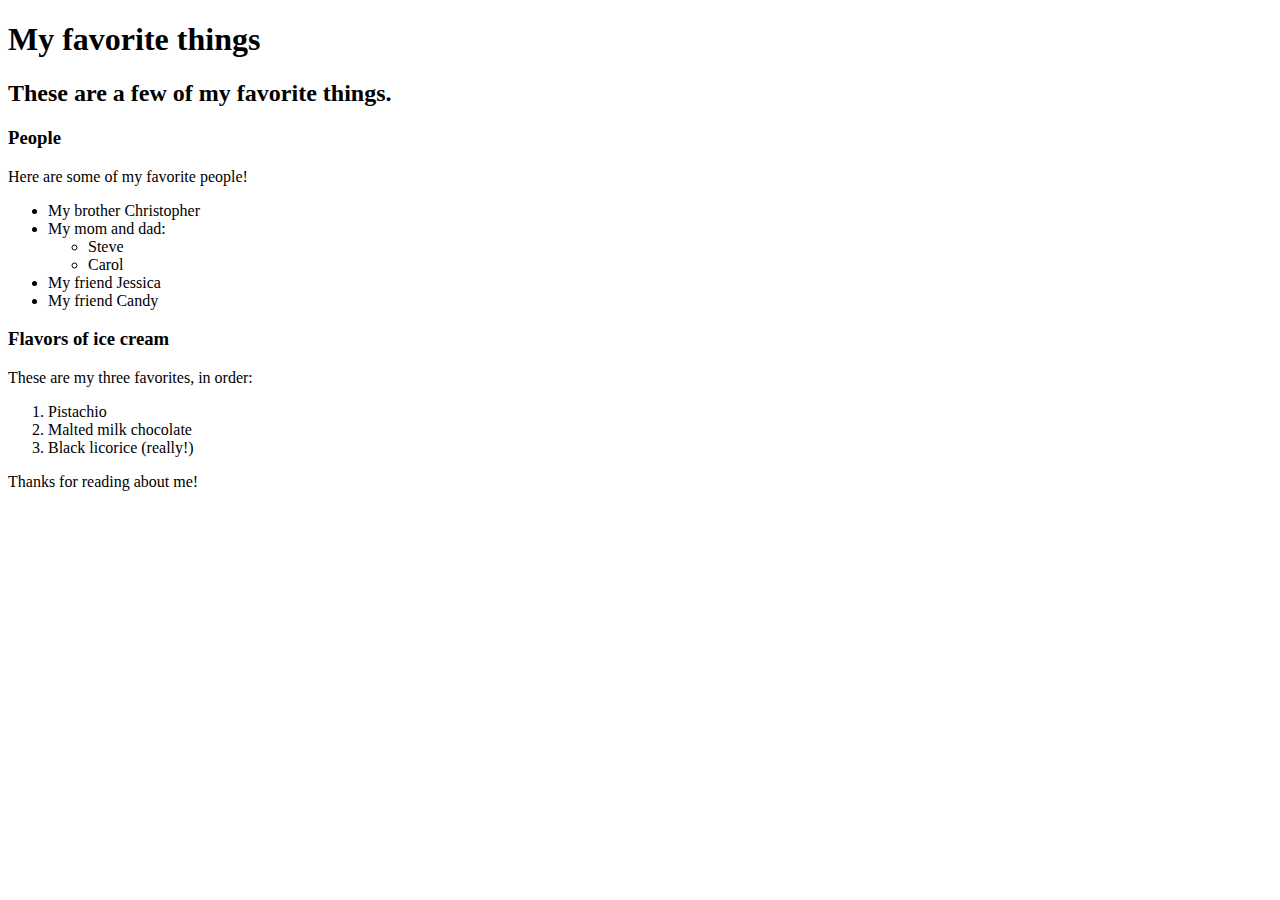
==== favorite-things.html @ 7e17f6ae "add web page info on favorite things" ====
<!DOCTYPE html>
<html>
  <head>
    <title>Michael's favorite things</title>
  </head>
  <body>
    <h1>My favorite things</h1>
      <h2>These are a few of my favorite things.</h2>

      <h3>People</h3>
      <p>Here are some of my favorite people!</p>
      <ul>
        <li>My brother Christopher</li>
        <li>My mom and dad:
          <ul>
            <li>Steve</li>
            <li>Carol</li>
          </ul>
        </li>
        <li>My friend Jessica</li>
        <li>My friend Candy</li>
      </ul>

      <h3>Flavors of ice cream</h3>
      <p>These are my three favorites, in order:</p>
      <ol>
        <li>Pistachio</li>
        <li>Malted milk chocolate</li>
        <li>Black licorice (really!)</li>
      </ol>

      <p>Thanks for reading about me!</p>
  </body>








</html>
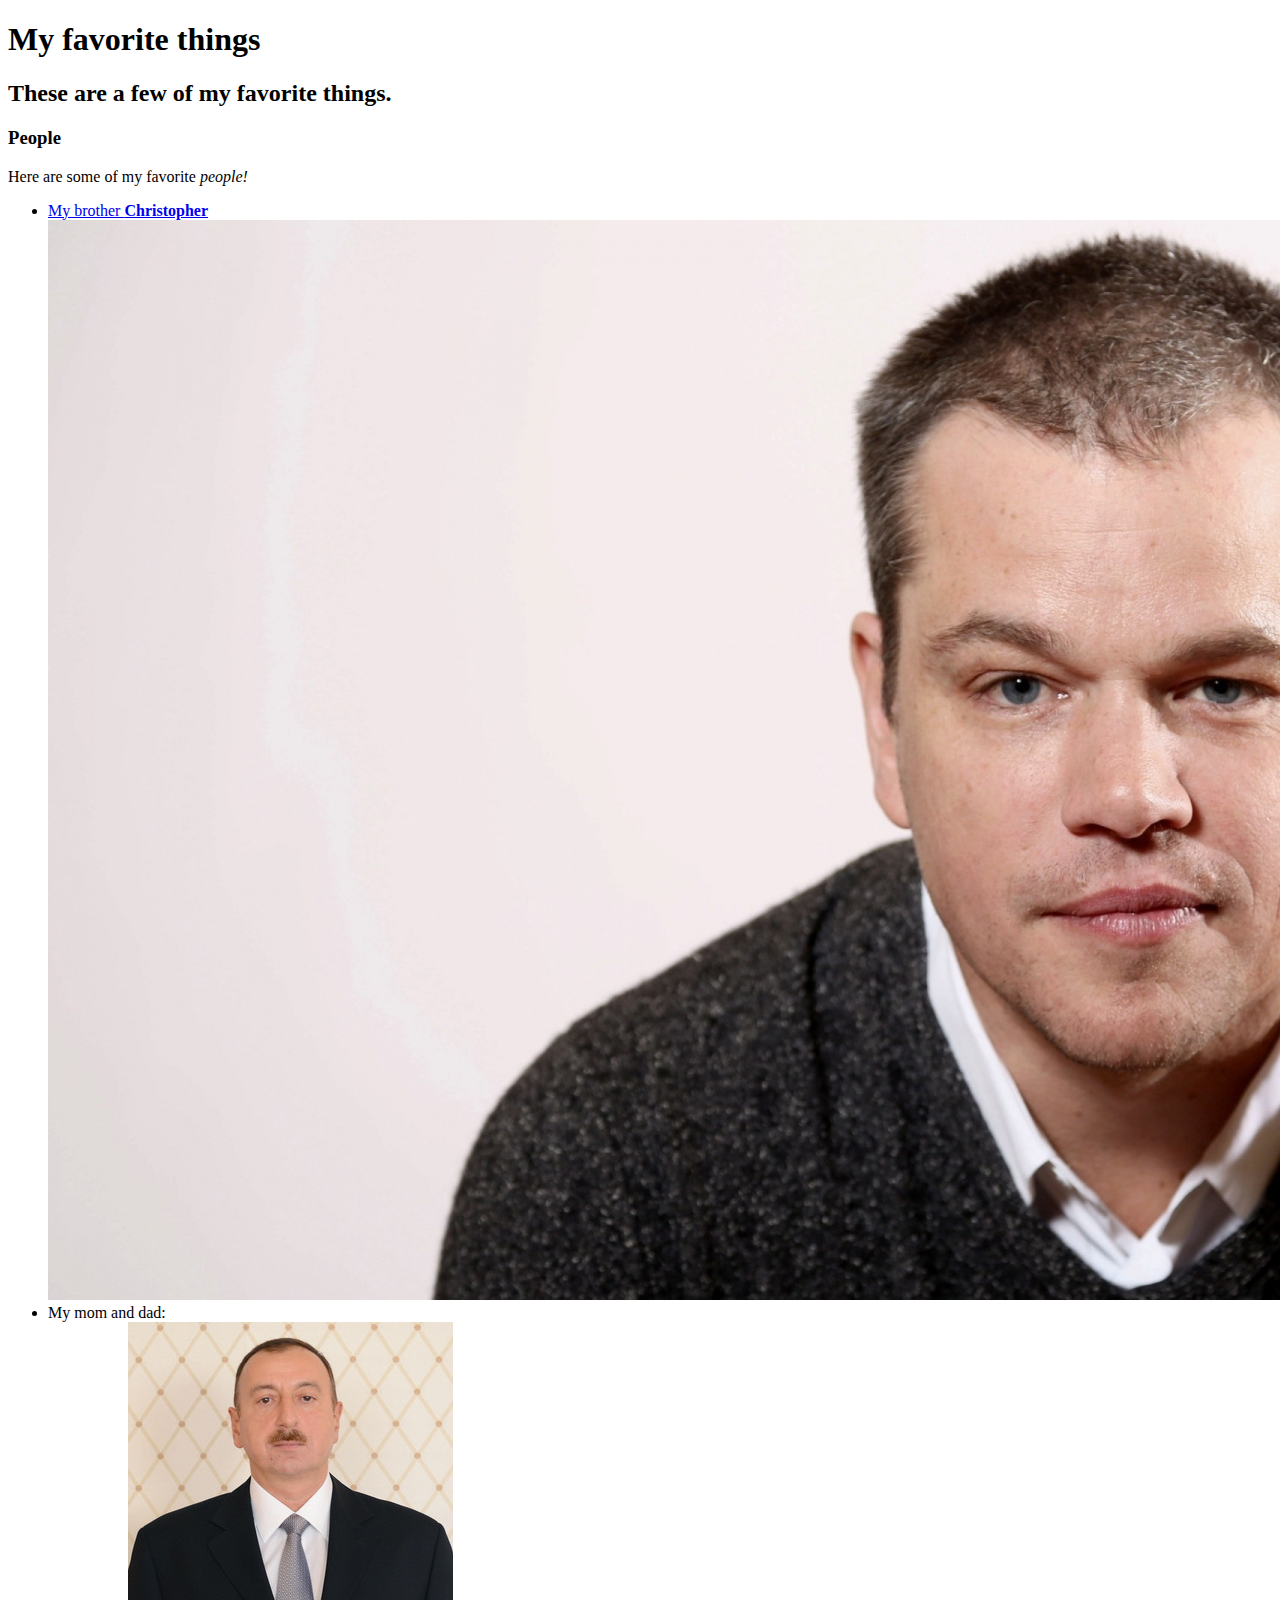
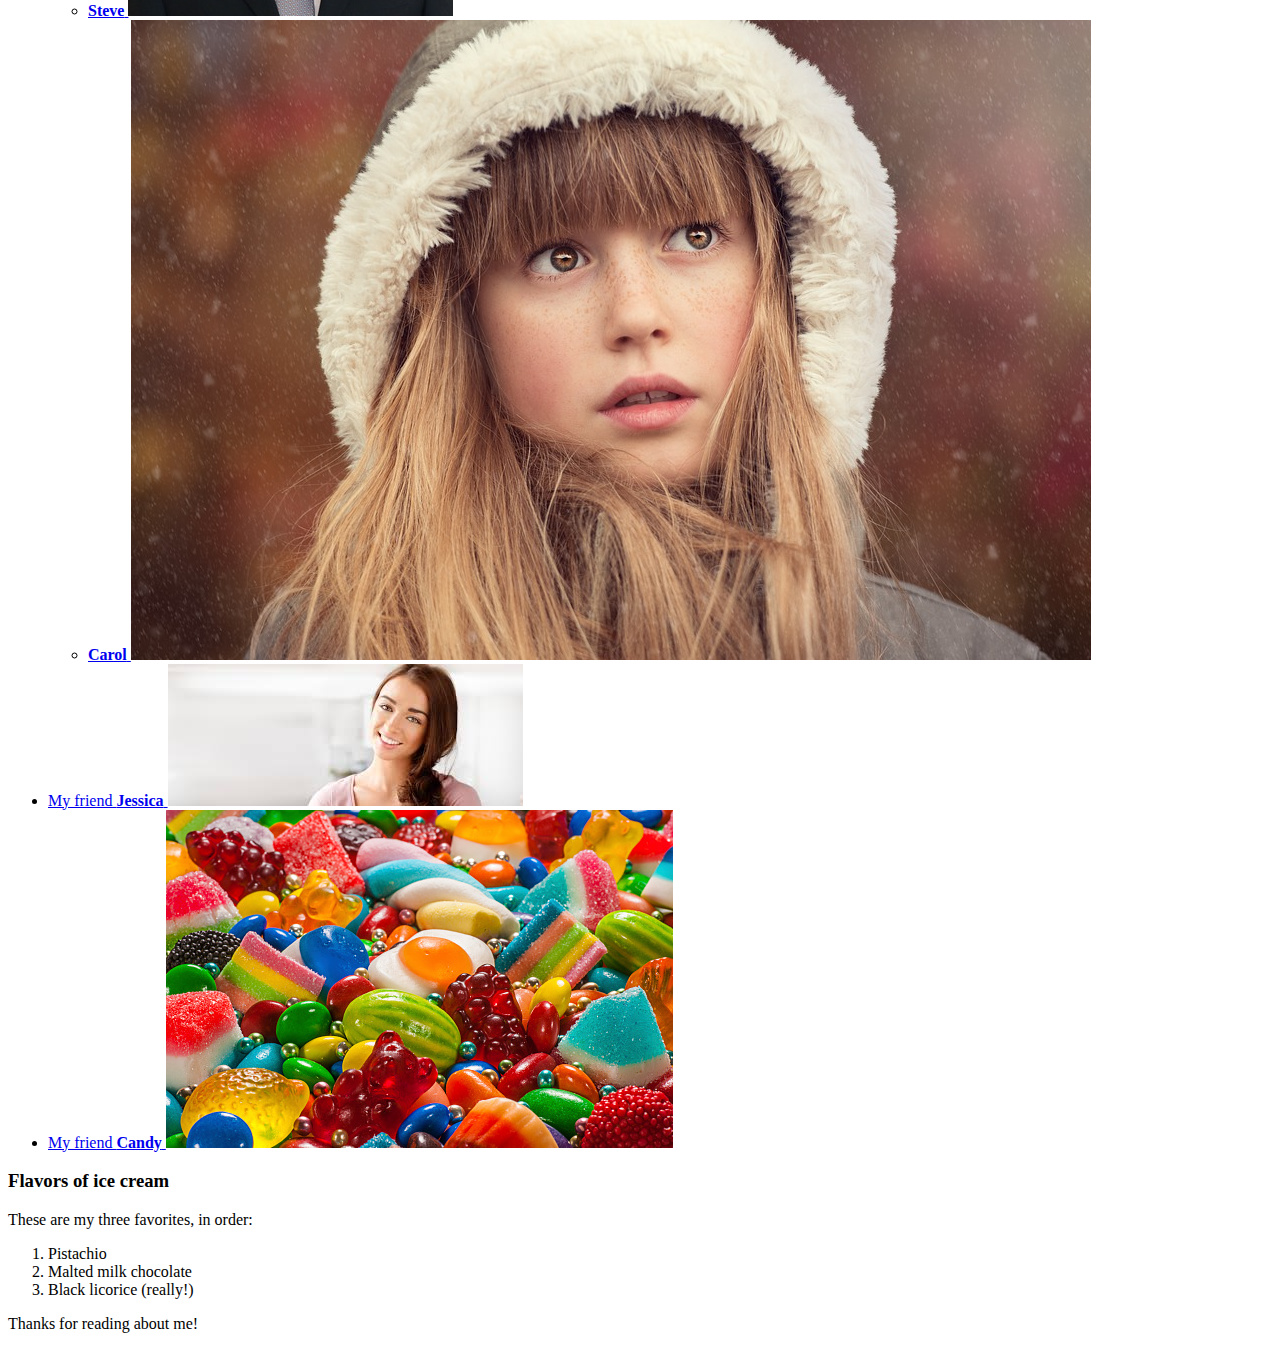
==== commit 77245bd4: "add pics of favotite peeps" ====
--- a/favorite-things.html
+++ b/favorite-things.html
@@ -5,38 +5,54 @@
   </head>
   <body>
     <h1>My favorite things</h1>
-      <h2>These are a few of my favorite things.</h2>
+    <h2>These are a few of my favorite things.</h2>
+    <h3>People</h3>
+    <p>Here are some of my favorite <em>people!</em></p>
+    <ul>
+      <li>
+        <a href="http://www.example.com/christopher.html">
+          My brother <strong>Christopher</strong>
+          <img src="img/christopher.jpg" alt="a photo of Christopher">
+        </a>
+      </li>
+      <li>My mom and dad:
+        <ul>
 
-      <h3>People</h3>
-      <p>Here are some of my favorite people!</p>
-      <ul>
-        <li>My brother Christopher</li>
-        <li>My mom and dad:
-          <ul>
-            <li>Steve</li>
-            <li>Carol</li>
-          </ul>
-        </li>
-        <li>My friend Jessica</li>
-        <li>My friend Candy</li>
-      </ul>
+          <li>
+            <a href="http://www.example.com/steve.html">
+              <strong>Steve</strong>
+              <img src="img/steve.jpg" alt="a photo of Steve">
+            </a>
+          </li>
+          <li>
+            <a href="http://www.example.com/carol.html">
+              <strong>Carol</strong>
+              <img src="img/carol.jpg" alt="a photo of Carol">
+            </a>
+          </li>
+        </ul>
+      </li>
+      <li>
+        <a href="http://www.example.com/jessica.html">
+          My friend <strong>Jessica</strong>
+          <img src="img/jessica.jpg" alt="a photo of Jessica">
+        </a>
+      </li>
+      <li>
+        <a href="http://www.example.com/candy.html">
+          My friend <strong>Candy</strong>
+          <img src="img/candy.jpg" alt="a photo of Candy">
+        </a>
+      </li>
+    </ul>
+    <h3>Flavors of ice cream</h3>
+    <p>These are my three favorites, in order:</p>
+    <ol>
+      <li>Pistachio</li>
+      <li>Malted milk chocolate</li>
+      <li>Black licorice (really!)</li>
+    </ol>
 
-      <h3>Flavors of ice cream</h3>
-      <p>These are my three favorites, in order:</p>
-      <ol>
-        <li>Pistachio</li>
-        <li>Malted milk chocolate</li>
-        <li>Black licorice (really!)</li>
-      </ol>
-
-      <p>Thanks for reading about me!</p>
+    <p>Thanks for reading about me!</p>
   </body>
-
-
-
-
-
-
-
-
 </html>
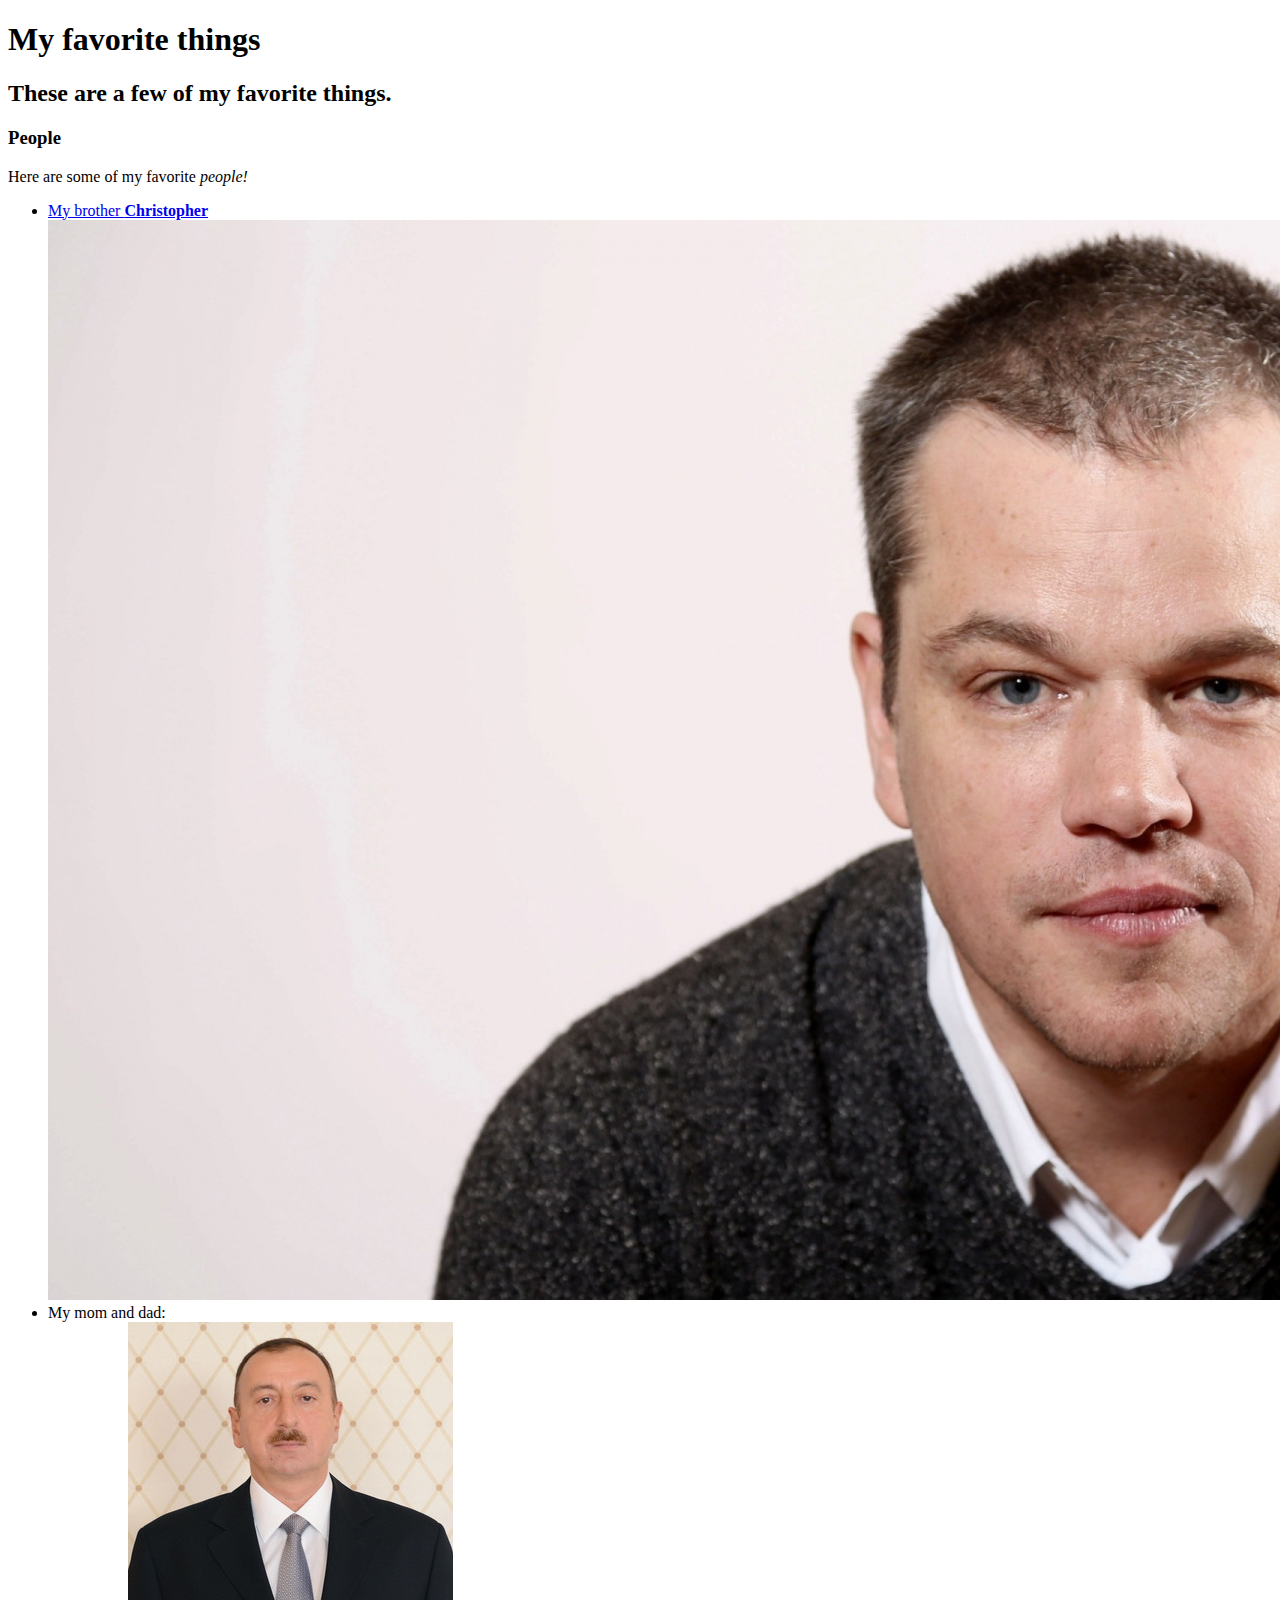
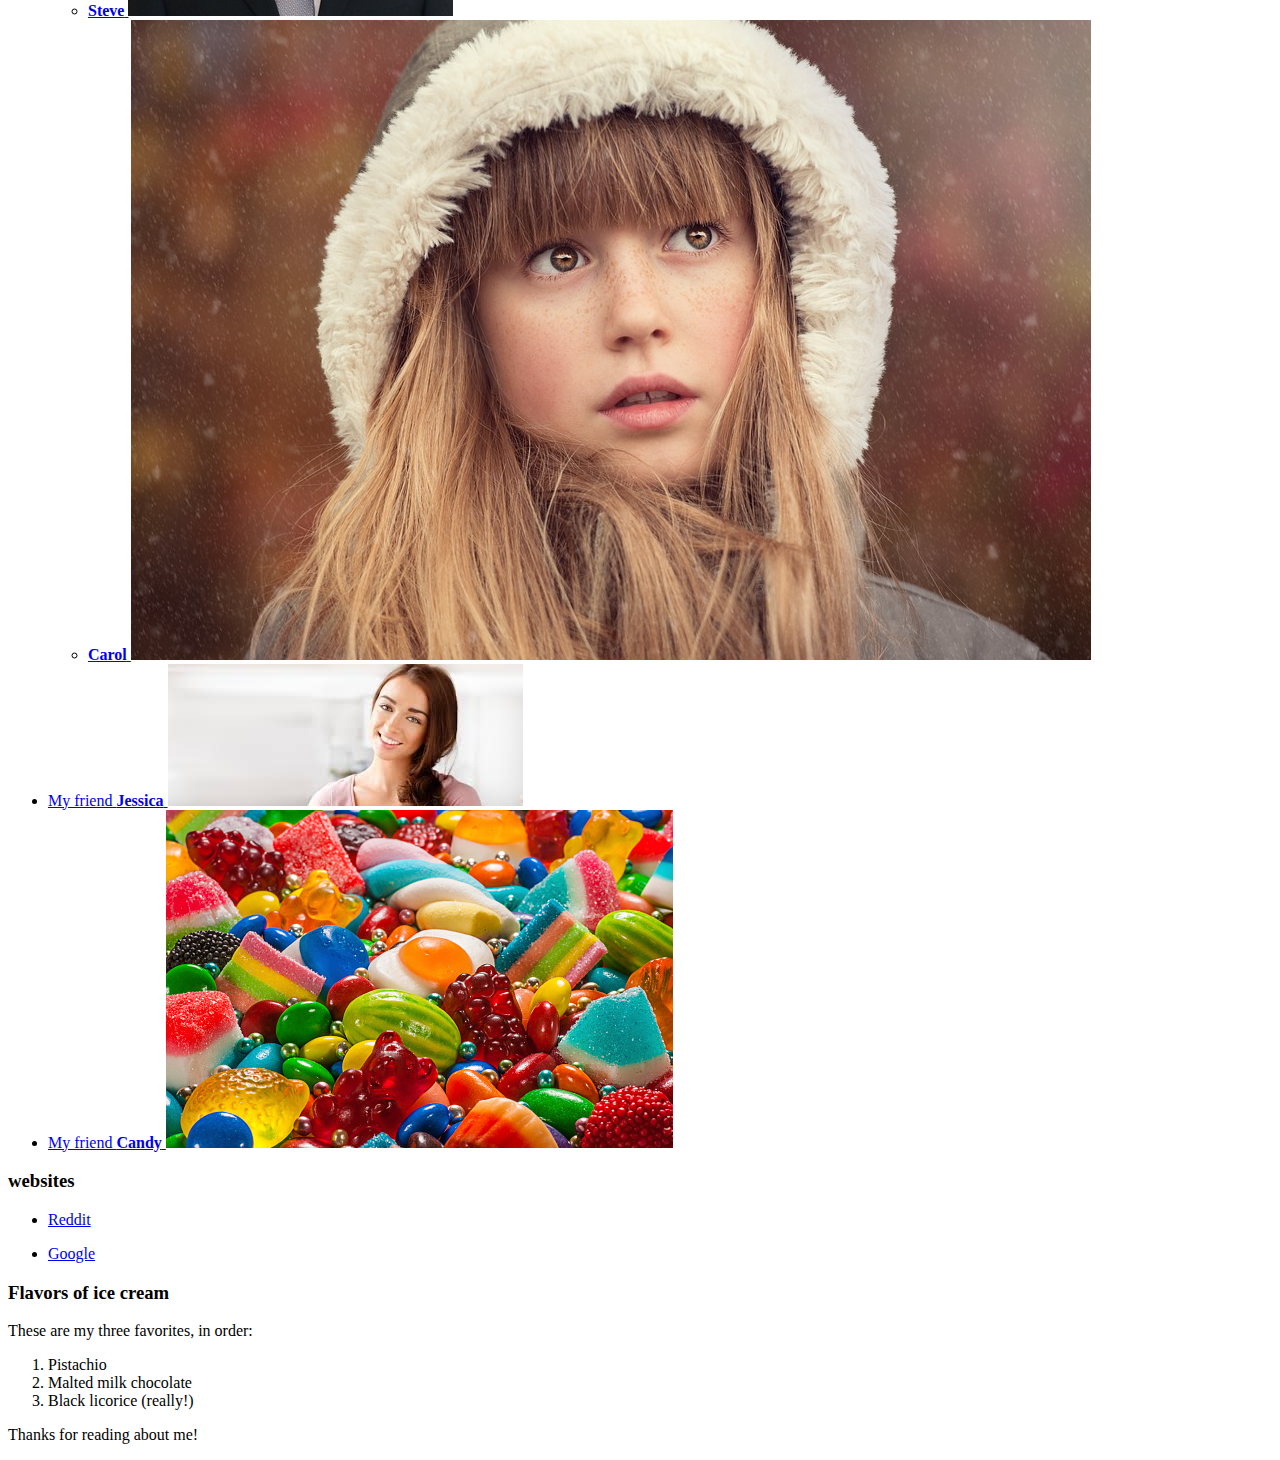
==== commit 1a297dfa: "add websites and links for them" ====
--- a/favorite-things.html
+++ b/favorite-things.html
@@ -45,6 +45,12 @@
         </a>
       </li>
     </ul>
+    <h3>websites</h3>
+    <ul>
+      <li><p><a href="http://www.reddit.com">Reddit</a></p></li>
+      <li><p><a href="http://www.google.com">Google</a></p></li>      
+    </ul>
+
     <h3>Flavors of ice cream</h3>
     <p>These are my three favorites, in order:</p>
     <ol>
